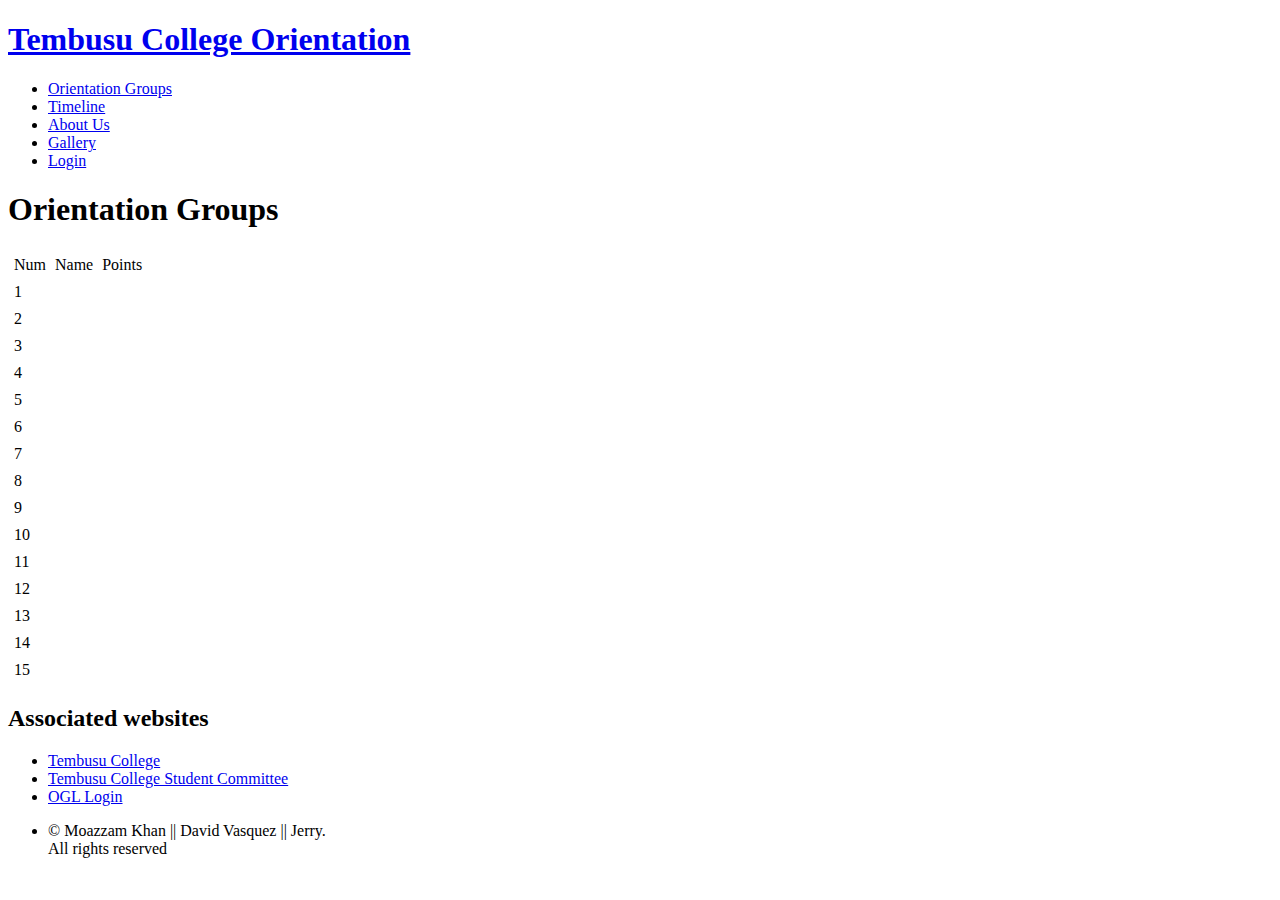
==== orientationGroups.html @ 6ecaa545 "Solved minor aesthetic issues" ====
<!DOCTYPE html>
<html>
<head>
		<title>Tembusu College Orientation</title>
		<meta http-equiv="content-type" content="text/html; charset=utf-8" />
		<meta name="description" content="" />
		<meta name="keywords" content="" />
		<!--[if lte IE 8]><script src="css/ie/html5shiv.js"></script><![endif]-->
		<script src="js/jquery.min.js"></script>
		<script src="js/jquery.dropotron.min.js"></script>
		<script src="js/skel.min.js"></script>
		<script src="js/skel-layers.min.js"></script>
		<script src="js/init.js"></script>
		<noscript>
			<link rel="stylesheet" href="css/skel.css" />
			<link rel="stylesheet" href="css/style.css" />
			<link rel="stylesheet" href="css/style-desktop.css" />
			<link rel="stylesheet" href="semantic-ui-1.0/semantic.css">
		</noscript>
		<!--[if lte IE 8]><link rel="stylesheet" href="css/ie/v8.css" /><![endif]-->
		<!--[if lte IE 9]><link rel="stylesheet" href="css/ie/v9.css" /><![endif]-->
	</head>
<body>

<div id="header-wrapper">
				<div class="container">

					<!-- Header -->
						<header id="header">
							<div class="inner">
							
								<!-- Logo -->
									<h1><a href="index.html" id="logo">Tembusu College Orientation</a></h1>
								
								<!-- Nav -->
									<nav id="nav">
										<ul>
											
											<li>
												<a href="orientationGroups.html">Orientation Groups</a></li>
											<li><a href="timeline.html">Timeline</a></li>
											<li><a href="aboutus.html">About Us</a></li>
											<li><a href="gallery.html">Gallery	</a></li>
										    <li><a href="login.html">Login</a></li>

										</ul>
									</nav>
							
							</div>
						</header>
				</li>
				<h1 id = "hello">Orientation Groups</h1>
				<table id = "table" cellspacing="3" cellpadding="3"<col width="20" />
                  <col width="300" />
				  <col width="298" />	</table>
<script> 

var table = "";
table += "<tr><td>Num</td><td>Name</td><td>Points</td></tr>"
for (var i = 1 ; i < 16; i++) {
	table += "<tr><td>" + i + "</td><td></td><td></td></tr>"
}
document.getElementById("table").innerHTML = table;


</script>
</ul>
</nav>
</div>
</header>
</div>
</div>
<!-- Footer Wrapper -->
			<div id="footer-wrapper">
				<footer id="footer" class="container">
					<div class="row">
						<div class="3u">
						
							<!-- Links -->
								<section>
									<h2>Associated websites
								</h2>
									<ul class="divided">
										<li><a href="http://tembusu.nus.edu.sg"> Tembusu College</a></li>
										<li><a href="http://www.tembusucsc.com">Tembusu College Student Committee</a></li>
										<li><a href = "login.html">OGL Login</a></li>
										
									</ul>
								</section>
						
						</div>
						
						<div class="6u">
						
							
							
						
						</div>
					</div>
					<div class="row">

						<div class="12u">
							<div id="copyright">
								<ul class="menu">
									<li>&copy; Moazzam Khan || David Vasquez || Jerry. <br>All rights reserved</li>
								</ul>
							</div>
						</div>
					</div>
				</footer>
			</div>

	</body>
</html>
---- css/style.css ----
@charset 'UTF-8';
@import url('http://fonts.googleapis.com/css?family=Open+Sans:400,400italic,700,800');
@import url('font-awesome.min.css');



/*********************************************************************************/
/* Basic                                                                         */
/*********************************************************************************/

	body
	{
		background: #003900 url('images/bg01.png');
	}

		body.is-loading *
		{
			-moz-transition: none !important;
			-webkit-transition: none !important;
			-o-transition: none !important;
			-ms-transition: none !important;
			transition: none !important;
			-moz-animation: none !important;
			-webkit-animation: none !important;	
			-o-animation: none !important;
			-ms-animation: none !important;
			animation: none !important;
		}
	
	body, input, select, textarea
	{
		font-family: 'Open Sans', sans-serif;
		color: #7b818c;
		font-weight: 400;
		size :"32";
	}
nav
{
	display:block;
}
	a
	{
		color: inherit;
		text-decoration: underline;
	}
	
		a:hover
		{
			text-decoration: none;
		}
	
	h1, h2, h3, h4, h5, h6
	{
		text-transform: uppercase;
		font-weight: 800;
		letter-spacing: 0.04em;
		color: #404248;
		margin: 0 0 1em 0;
	}
	
	h1 a, h2 a, h3 a, h4 a, h5 a, h6 a
	{
		color: inherit;
		text-decoration: none;
		outline: 0;
	}

	h2
	{
		font-size: 2em;
		margin: 0 0 1.5em 0;
		line-height: 1em;
	}
	
		h2.icon
		{
			line-height: 48px;
		}

			h2.icon:before
			{
				position: relative;
				top: 0.05em;
				margin-right: 0.5em;
				opacity: 0.25;
			}

	h3
	{
		font-size: 1.35em;
		margin-top: 2em;
	}

	b, strong
	{
		color: #404248;
		font-weight: 700;
	}
	ul {
    list-style-type: none;
    margin: 0;
    padding: 0;
}

	i, em
	{
		font-style: italic;
	}
	
	br.clear
	{
		clear: both;
	}

	sub
	{
		position: relative;
		top: 0.5em;
		font-size: 0.8em;
	}
	
	sup
	{
		position: relative;
		top: -0.5em;
		font-size: 0.8em;
	}
	
	hr
	{
		border: 0;
		border-top: solid 1px #ddd;
	}
	h5
	{
		color: white;
	}
	blockquote
	{
		border-left: solid 0.5em #ddd;
		padding: 1em 0 1em 2em;
		font-style: italic;
	}
		
	p, ul, ol, dl, table
	{
		margin-bottom: 2em;

	}

	.date
	{
		display: block;
		text-transform: uppercase;
		font-weight: 700;
		letter-spacing: 0.065em;
		font-size: 0.9em;
		color: #696969;
		margin: 0 0 0.25em 0;
	}
	
	/* Section/Article */
		#websites
		{
			display: block;
			width: 150%;
		}
		section,
		article
		{
			margin-bottom: 5em;
		}
		
		section > :last-child,
		article > :last-child
		{
			margin-bottom: 0;
		}

		section:last-child,
		article:last-child
		{
			margin-bottom: 0;
		}

		header
		{
			margin: 0 0 2em 0;
		}
		
			header h2, header h3
			{
				margin: 0 0 0.25em 0;
			}
			
			header p
			{
				display: block;
				text-transform: uppercase;
				font-weight: 700;
				letter-spacing: 0.065em;
				font-size: 0.9em;
				color: #696969;
				margin: 0;
			}

				header p strong
				{
					color: #404248;
					font-weight: 800;
				}

		
		
		header.major
		{
			border-bottom: solid 1px #dbdbdb;
			margin: 0 0 3em 0;
		}
		
			header.major:after
			{
				content: '';
				display: block;
				border-top: solid 1px #dbdbdb;
				height: 8px;
			}

			header.major h2, 
			header.major h3
			{
				margin: 0 0 1.2em 0;
			}

			header.major p
			{
				margin: 0 0 1.5em 0;
				position: relative;
				top: -1em;
			}
			/*Post Login Details*/
			.postLoginDetails
			{
				color: white;
			}
	/* iFrame*/
	#calendar 
	{
		margin: auto;
	}
	/* Forms */

		form
		{
		}
		
			form label
			{
				display: block;
				text-transform: uppercase;
				font-weight: 800;
				letter-spacing: 0.04em;
				color: #404248;
				margin: 0 0 1em 0;
				font-size: 0.8em;
			}
		
			form input[type="text"],
			form input[type="email"],
			form input[type="password"],
			form select,
			form textarea
			{
				-webkit-appearance: none;
				display: block;
				width: 100%;
				border-radius: 8px;
				border: solid 1px #eee;
			}

				form input[type="text"]:focus,
				form input[type="email"]:focus,
				form input[type="password"]:focus,
				form select:focus,
				form textarea:focus
				{
					box-shadow: 0 0 2px 1px #4091bf;
				}

			form input[type="text"],
			form input[type="email"],
			form input[type="password"],
			form select
			{
				line-height: 3em;
				padding: 0 1em;
			}
				
			form textarea
			{
				min-height: 9em;
				padding: 1em;
			}

			form .formerize-placeholder
			{
				color: #555 !important;
			}

			form ::-webkit-input-placeholder
			{
				color: #555 !important;
			}

			form :-moz-placeholder
			{
				color: #555 !important;
			}

			form ::-moz-placeholder
			{
				color: #555 !important;
			}

			form :-ms-input-placeholder
			{
				color: #555 !important;
			}

			form ::-moz-focus-inner
			{
				border: 0;
			}
			
	/* Tables */
	
		table
		{
			width: 100%;
		}
		
			table.default
			{
				width: 100%;
			}

				table.default tr
				{
					border-top: solid 1px #eee;
				}

					table.default tr:first-child
					{
						border-top: 0;
					}
			
				table.default td
				{
					padding: 0.5em 1em 0.5em 1em;
				}
				
				table.default th
				{
					text-align: left;
					padding: 0.5em 1em 0.5em 1em;
					text-transform: uppercase;
					font-weight: 800;
					letter-spacing: 0.04em;
					margin: 0 0 1em 0;
					font-size: 0.8em;
				}
			
				table.default thead
				{
					background: #404248;
					color: #fff;
				}
				
				table.default tfoot
				{
				}
				
				table.default tbody
				{
				}

	/* Image */
		#picHome
		{
			image-orientation: 90deg;
		}
		#cscImage
		{
			display: block;
			margin: auto;
			border-radius: 25px;
		}
		#photoDesc
		{
			display: block;
			margin: auto;
			margin-left: 30%;
		}
			#nameCsc
		{
			display: block;
			margin-right: 20%;
			margin-left: 20%;
		}
		.image
		{
			position: relative;
			display: inline-block;
		}
		
			.image img
			{
				display: block;
				width: 100%;
				border-radius: 8px;
			}
			
			/* 
				Adds a grain-y overlay to your images. Delete this entire rule if
				that's not something you want.
			*/
			.image:before
			{
				content: '';
				display: block;
				position: absolute;
				left: 0;
				top: 0;
				background: url('images/bg01.png');
				width: 100%;
				height: 100%;
				opacity: 0.75;
			}

			.image.fit
			{
				display: block;
				width: 100%;
			}
			
			.image.featured
			{
				display: block;
				width: 100%;
				height: 60%
				margin: 0 0 2.5em 0;
			}
			
			.image.left
			{
				float: left;
				margin: 0 2em 2em 0;
			}
			
			.image.centered
			{
				display: block;
				margin: 0 0 2.5em 0;
			}

				.image.centered img
				{
					margin: 0 auto;
					width: auto;
				}

	/* Button */

		input[type="button"],
		input[type="submit"],
		input[type="reset"],
		.button
		{
			-webkit-appearance: none;
			position: relative;
			display: inline-block;
			background-color: #4091bf;
			background-image: -moz-linear-gradient(top, rgba(0,0,0,0), rgba(0,0,0,0.2)), url('images/bg02.png');
			background-image: -webkit-linear-gradient(top, rgba(0,0,0,0), rgba(0,0,0,0.2)), url('images/bg02.png');
			background-image: -o-linear-gradient(top, rgba(0,0,0,0), rgba(0,0,0,0.2)), url('images/bg02.png');
			background-image: -ms-linear-gradient(top, rgba(0,0,0,0), rgba(0,0,0,0.2)), url('images/bg02.png');
			background-image: linear-gradient(top, rgba(0,0,0,0), rgba(0,0,0,0.2)), url('images/bg02.png');
			border-radius: 8px;
			box-shadow: inset 0px 0px 0px 1px rgba(0,0,0,0.35), inset 0px 2px 1px 0px rgba(255,255,255,0.35);
			text-shadow: -1px -1px 0 rgba(0,0,0,0.5);
			color: #fff !important;
			text-decoration: none;
			text-transform: uppercase;
			font-weight: 800;
			font-size: 0.95em;
			letter-spacing: 0.075em;
			padding: 1em 2em;
			outline: 0;
			border: 0;
			white-space: nowrap;
			cursor: pointer;
			
			-moz-transition: background-color 0.2s ease-in-out;
			-webkit-transition: background-color 0.2s ease-in-out;
			-o-transition: background-color 0.2s ease-in-out;
			-ms-transition: background-color 0.2s ease-in-out;
			transition: background-color 0.2s ease-in-out;
		}
		
			input[type="button"]:hover,
			input[type="submit"]:hover,
			input[type="reset"]:hover,
			.button:hover
			{
				background-color: #50a1cf;
			}
		
			input[type="button"]:active,
			input[type="submit"]:active,
			input[type="reset"]:active,
			.button:active
			{
				background-color: #3081af;
			}
			
			.button.icon
			{
			}
			
				.button.icon:before
				{
					opacity: 0.5;
					margin-right: 0.5em;
					position: relative;
					top: 0.05em;
				}
			
			input[type="button"].medium,
			input[type="submit"].medium,
			input[type="reset"].medium,
			.button.medium
			{
				font-size: 1.25em;
				padding: 1em 2.25em;
			}

			input[type="button"].big,
			input[type="submit"].big,
			input[type="reset"].big,
			.button.big
			{
				font-size: 1.5em;
				padding: 1em 2.25em;
			}

			input[type="button"].alt,
			input[type="submit"].alt,
			input[type="reset"].alt,
			.button.alt
			{
				background-color: #464a52;
			}

				input[type="button"].alt:hover,
				input[type="submit"].alt:hover,
				input[type="reset"].alt:hover,
				.button.alt:hover
				{
					background-color: #565a62;
				}

				input[type="button"].alt:active,
				input[type="submit"].alt:active,
				input[type="reset"].alt:active,
				.button.alt:active
				{
					background-color: #363a42;
				}

	/* List */

		dl.contact
		{
		}
		
			dl.contact dt
			{
				display: block;
				text-transform: uppercase;
				font-weight: 700;
				letter-spacing: 0.065em;
				font-size: 0.9em;
				color: #696969;
				float: left;
				width: 6em;
			}
			
			dl.contact dd
			{
				margin: 0 0 1em 6em;
			}

		ul
		{
			padding-left: 3px;
			padding-right: 3px;
		}
		li
		{
			padding-left: 3px;
			padding-right: 3px;
		}

			ul.default
			{
				list-style: disc;
				padding-left: 1em;
				padding-right: 2px;
			}
			
				ul.default li
				{
					padding-left: 0.5em;
				}		

			ul.actions
			{
			}

				ul.actions li
				{
					display: inline-block;
					padding: 0 0 0 0.25em;
					margin: 0 0 0 0.25em;
				}
				
		

		ol
		{
		}	

			ol.default
			{
				list-style: decimal;
				padding-left: 1.25em;
			}

				ol.default li
				{
					padding-left: 0.25em;
				}

	/* Box */

		.box
		{
		}
		
			.box.excerpt
			{
				position: relative;
				overflow: hidden;
			}

				.box.excerpt header
				{
					margin: 0 0 1em 0;
				}

				.box.excerpt .image
				{
					margin-bottom: 0;
				}

				.box.excerpt p
				{
					margin-bottom: 0;
				}

			.box.feature1
			{
				text-align: center;
			}
			
				.box.feature1 header.first
				{
				}
			
					.box.feature1 header.first h2
					{
						font-size: 2.5em;
					}
					
					.box.feature1 header.first p
					{
						font-size: 1.2em;
					}
					
				.box.feature1 header.second
				{
					position: relative;
					display: inline-block;
					text-align: left;
					margin: 0 auto;
					white-space: nowrap;
					left: 24px;
				}

					.box.feature1 header.second p
					{
						line-height: 1em;
					}
				
					.box.feature1 header.second:before
					{
						font-size: 48px;
						position: absolute;
						right: 100%;
						margin-right: 18px;
						opacity: 0.5;
						bottom: -4px;
					}
					
			.box.feature2
			{
				text-align: center;
			}
			
			.box.article-list
			{
			}
			
				.box.article-list article
				{
					border-bottom: solid 1px #dbdbdb;
					margin: 0 0 2.75em 0;
					padding: 0 0 2.75em 0;
				}

				.box.article-list article:last-child
				{
					border-bottom: 0;
					margin-bottom: 0;
					padding-bottom: 0;
				}

/*********************************************************************************/
/* Icons                                                                         */
/*********************************************************************************/

	.icon {
		text-decoration: none;
	}

		.icon:before {
			display: inline-block;
			font-family: FontAwesome;
			font-size: 1.25em;
			text-decoration: none;
			font-style: normal;
			font-weight: normal;
			line-height: 1;
			-webkit-font-smoothing:antialiased;
			-moz-osx-font-smoothing:grayscale;
		}
		
		.icon > .label {
			display: none;
		}

/*********************************************************************************/
/* Banner                                                                        */
/*********************************************************************************/

	#banner
	{
		text-align: center;

	}
	#mainPic 
	{
		opacity: 0.8;
		display: block;
		margin: 0 auto;
		border-radius: 25px;
		border: 9px solid #404248;
	}
	
		#banner h2
		{
			border: solid 1px rgba(255,255,255,0.25);
			border-left: 0;
			border-right: 0;
			color: #fff;
			color: rgba(255,255,255,0.75);
			font-size: 2.35em;
			font-weight: 700;
			line-height: 1.3em;
			margin: 0 0 1.5em 0;
		}
		
			#banner h2 strong
			{
				font-weight: 800;
				color: inherit;
			}
		
			#banner h2:before
			{
				content: '';
				display: block;
				border-top: solid 1px;
				border-color: #888;
				border-color: rgba(255,255,255,0.25);
				margin: 10px 0 1.25em 0;
			}

			#banner h2:after
			{
				content: '';
				display: block;
				border-bottom: solid 1px;
				border-color: #888;
				border-color: rgba(255,255,255,0.25);
				margin: 1.25em 0 10px 0;
			}

		#banner p
		{
			text-transform: uppercase;
			color: #fff;
			color: rgba(255,255,255,0.75);
			font-size: 1.5em;
			font-weight: 700;
			line-height: 1.3em;
			letter-spacing: 0.04em;
		}

/*********************************************************************************/
/* Wrappers                                                                      */
/*********************************************************************************/

	#header-wrapper
	{
		background: url('images/bg01.png'), url('../images/header.jpg');
		background-position: top left, center center;
		background-size: auto, cover;
	}
	
	#banner-wrapper
	{
	}
	
	#main-wrapper
	{
		background: #fff;
	}

	#footer-wrapper
	{
		
		background: url('images/bg01.png'), url('../images/header.jpg');
		color: black	;
		position: relative;
		background-image:		-moz-linear-gradient(top, rgba(0,0,0,0), rgba(0,0,0,0.5)),		url('images/bg03.png'),		url('images/bg02.png');
		background-image:		-webkit-linear-gradient(top, rgba(0,0,0,0), rgba(0,0,0,0.5)),	url('images/bg03.png'),		url('images/bg02.png');
		background-image:		-o-linear-gradient(top, rgba(0,0,0,0), rgba(0,0,0,0.5)),		url('images/bg03.png'),		url('images/bg02.png');
		background-image:		-ms-linear-gradient(top, rgba(0,0,0,0), rgba(0,0,0,0.5)),		url('images/bg03.png'),		url('images/bg02.png');
		background-image:		linear-gradient(top, rgba(0,0,0,0), rgba(0,0,0,0.5)),			url('images/bg03.png'),		url('images/bg02.png');
		background-repeat:		repeat-x,														no-repeat,					repeat;
		background-size:		100% 100%,														100% 15em,					auto auto;
		background-position:	top left,														top center,					top left;

	}

	.wrapper
	{
	}

		.wrapper > .inner
		{
			position: relative;
			z-index: 2;
		}

		.wrapper.style1
		{
			position: relative;
			text-shadow: 1px 1px 0 #fff;
			background-color:		#fff;
			background-image:		url('images/bg03.png'),		url('images/bg04.png'),		url('images/bg02.png');
			background-repeat:		no-repeat,					no-repeat,					repeat;
			background-size:		100% 15em,					100% 15em,					auto auto;
			background-position:	top center,					bottom center,				top left;
		}
	
		.wrapper.style2
		{
		}
	
		.wrapper.style3
		{
			position: relative;
			text-shadow: 1px 1px 0 #fff;
			background-color:		#fff;
			background-image:		url('images/bg03.png'),		url('images/bg02.png');
			background-repeat:		no-repeat,					repeat;
			background-size:		100% 15em,					auto auto;
			background-position:	top center,					top left;
		}
	
/*********************************************************************************/
/* Header                                                                        */
/*********************************************************************************/

	#header
	{
		margin-bottom: 0;
	}

	
/*********************************************************************************/
/* Footer                                                                        */
/*********************************************************************************/

	#footer
	{
		margin-bottom: 0;
		text-shadow: -1px -1px 0 rgba(0,0,0,0.5);
		position: relative;
		z-index: 2;
	}
	
		#footer h2
		{
			font-size: 1.35em;
			color: black;
		}

		#footer strong
		{
			color: #fff;
		}

		#footer a
		{
			color: black;
		}

		#footer .button.alt
		{
			box-shadow: inset 0px 0px 0px 1px rgba(0,0,0,0.75), inset 0px 2px 1px 0px rgba(255,255,255,0.25);
		}

		#footer ul.divided li,
		#footer ul.menu li
		{
			border-color: #444;
			border-color: rgba(255,255,255,0.075);
		}

			#footer ul.divided li a
			{
				text-decoration: none;
			}

		#footer ul.menu
		{
			margin: 0;
		}
		
		

	#copyright
	{

		text-align: right;
		
	}
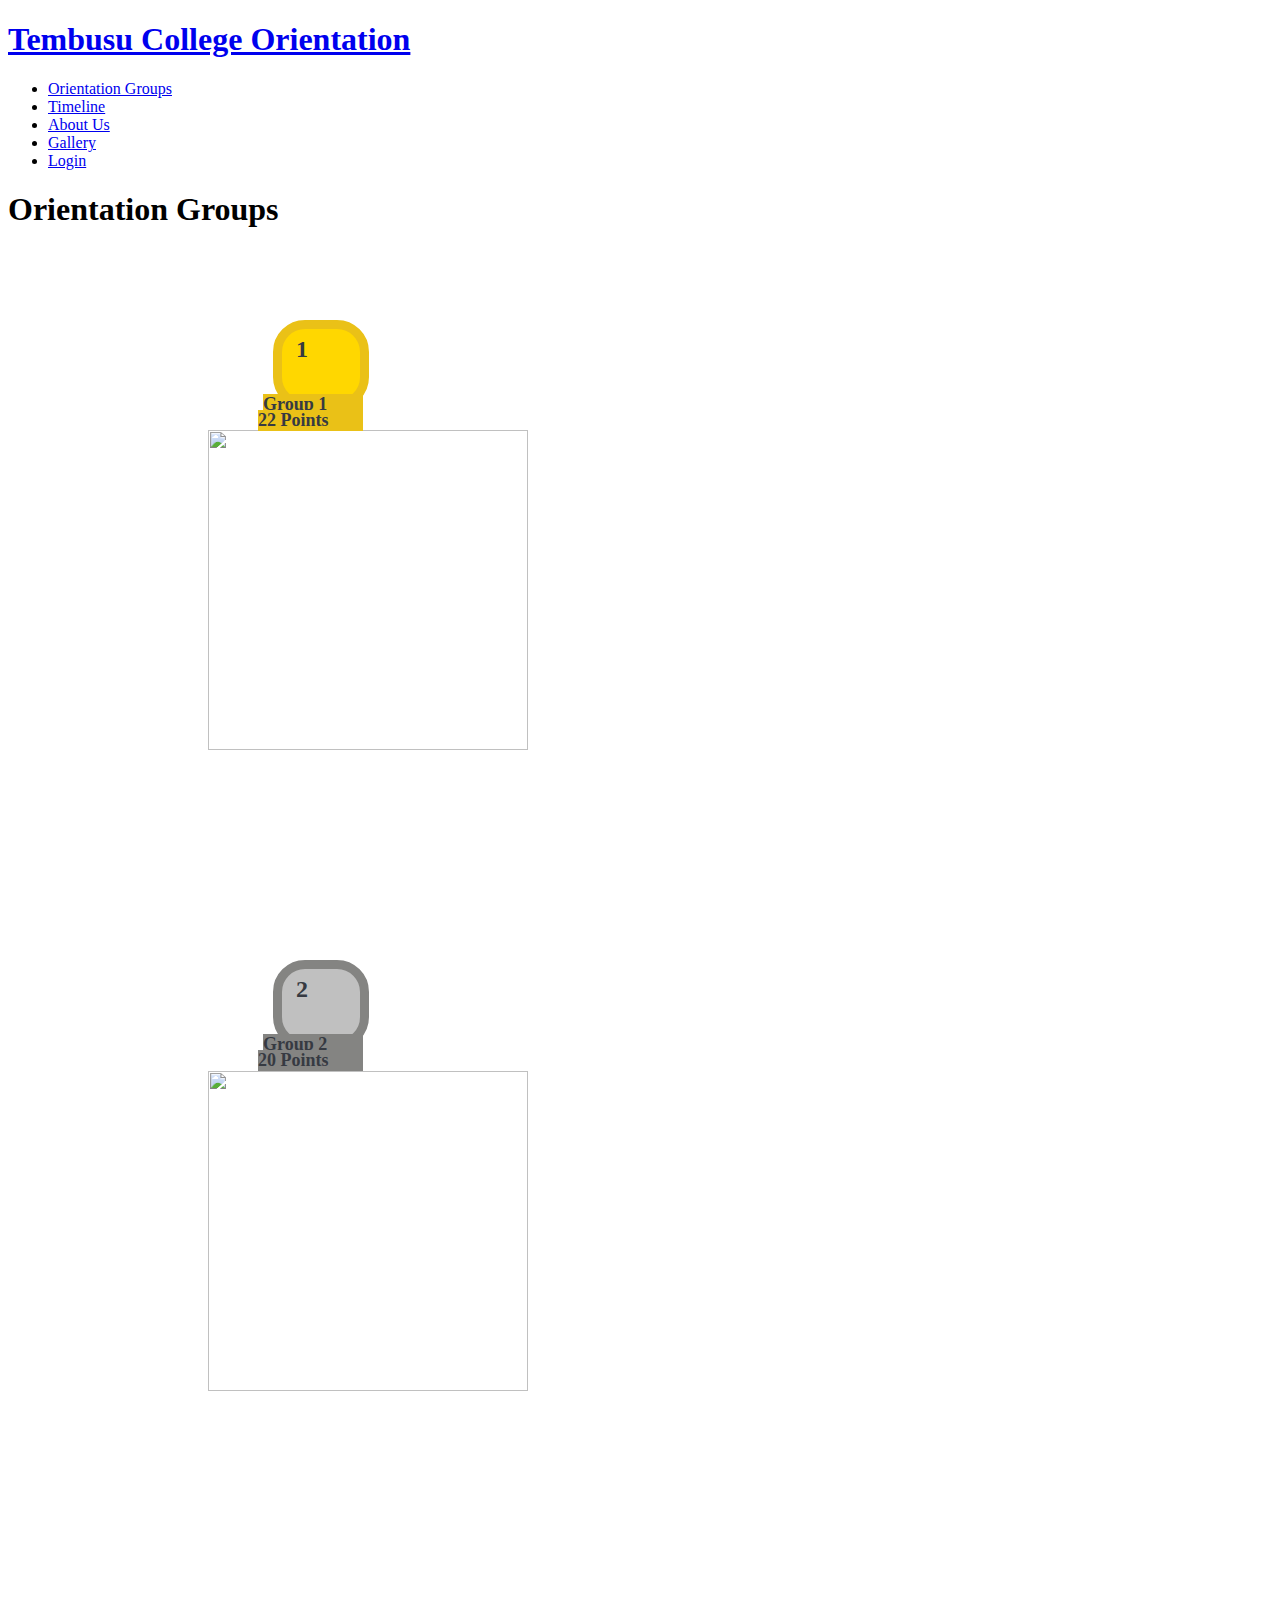
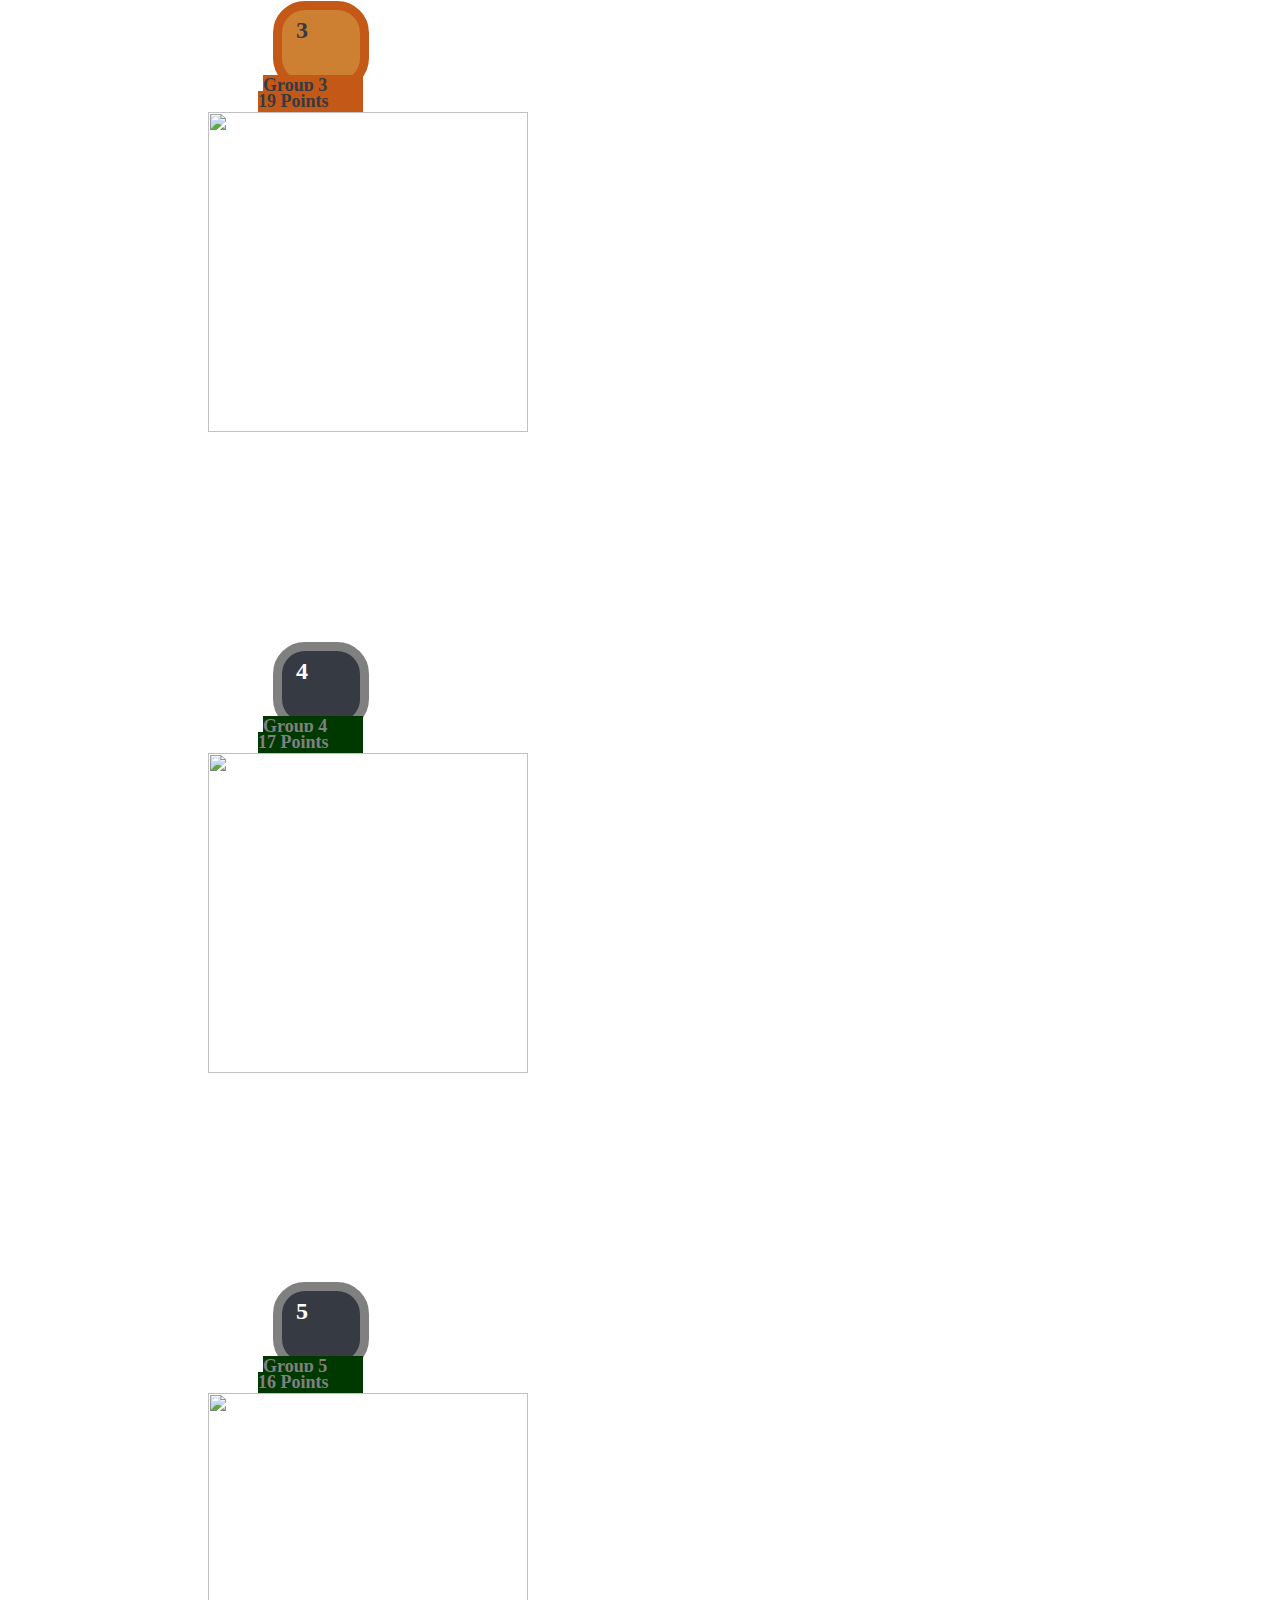
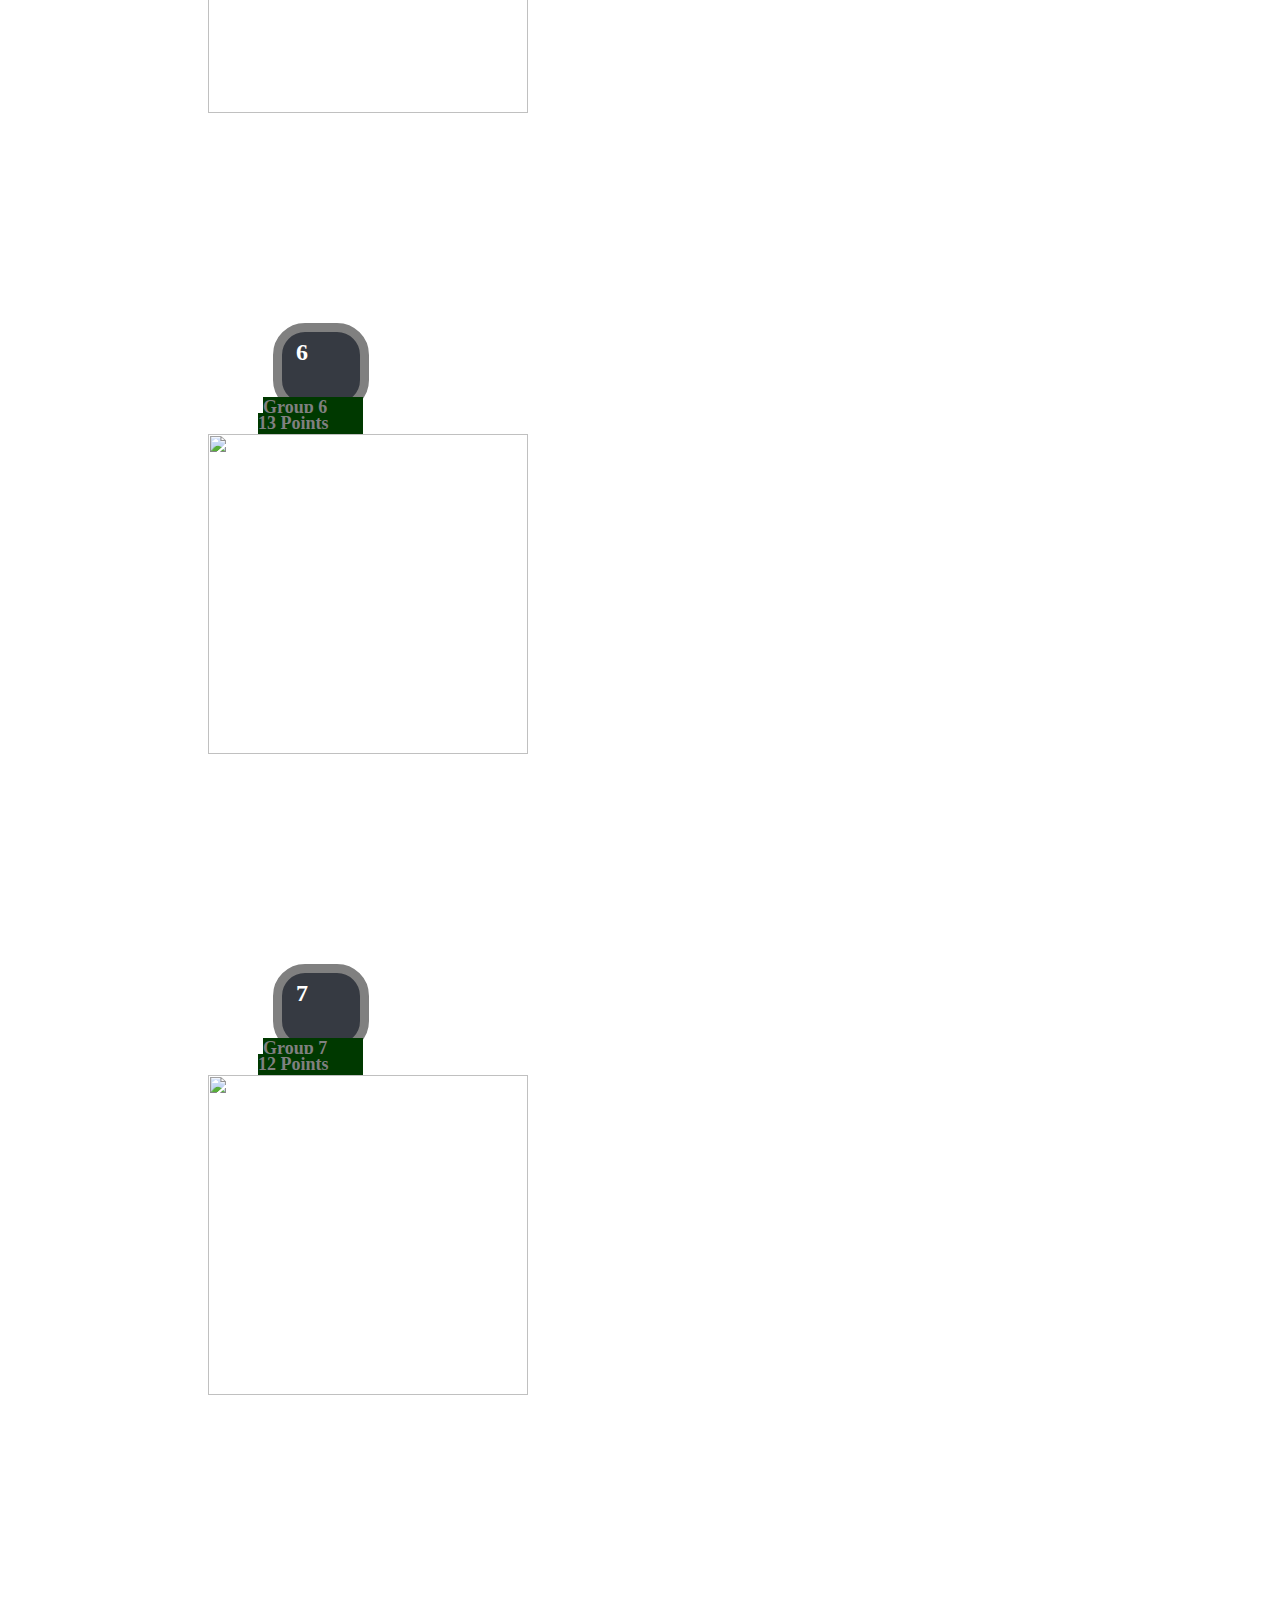
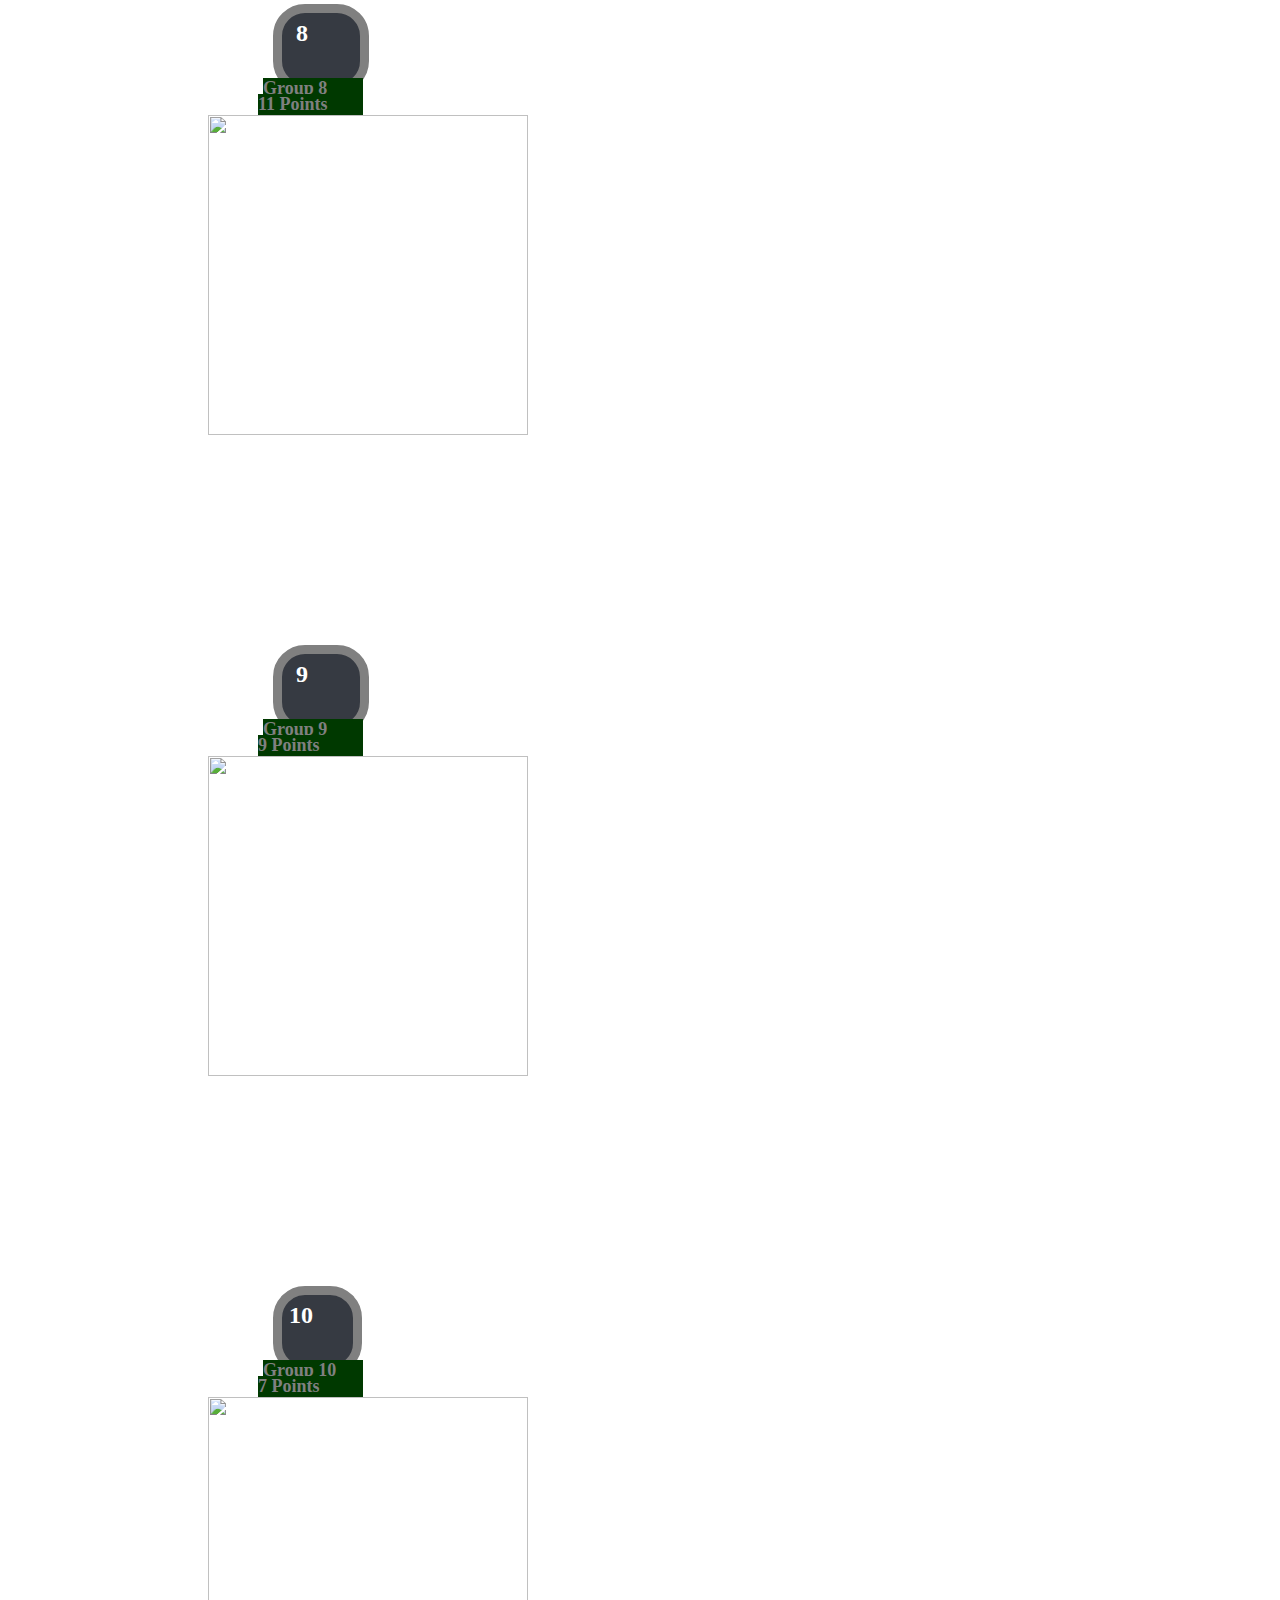
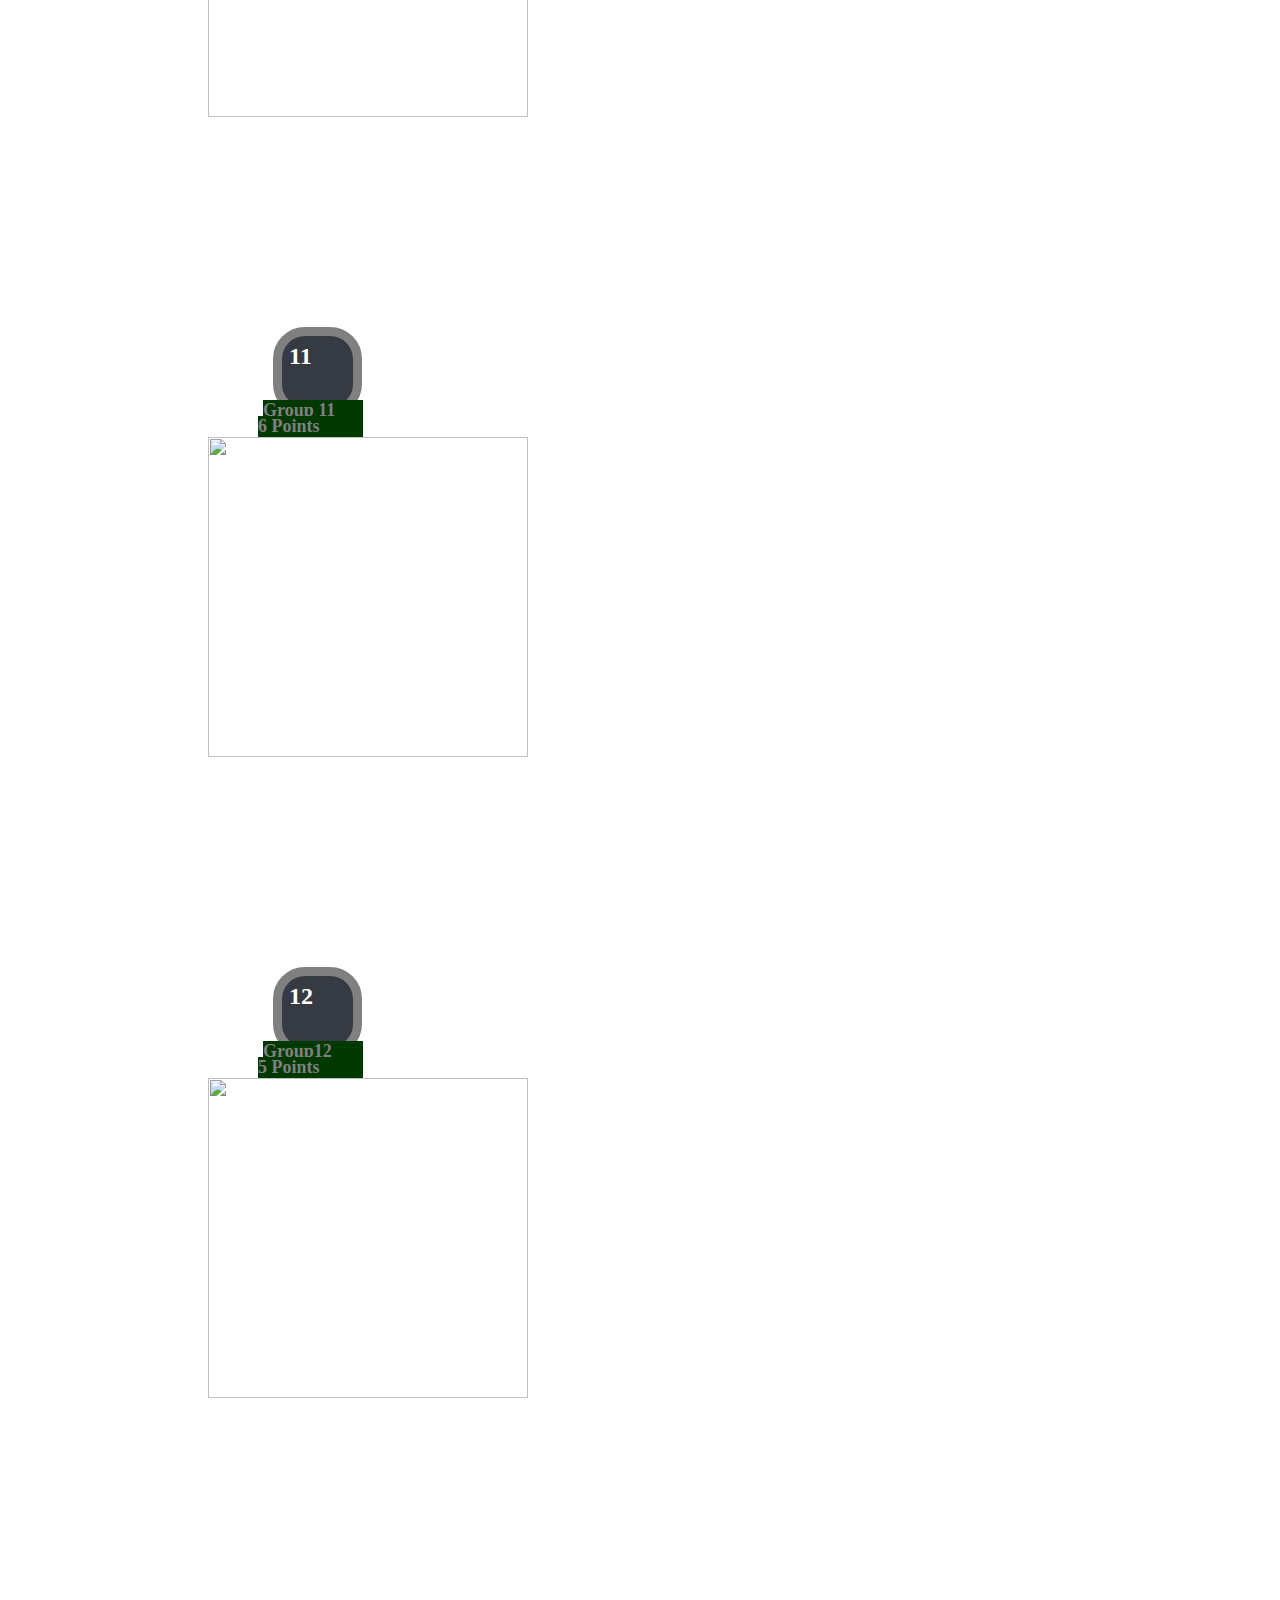
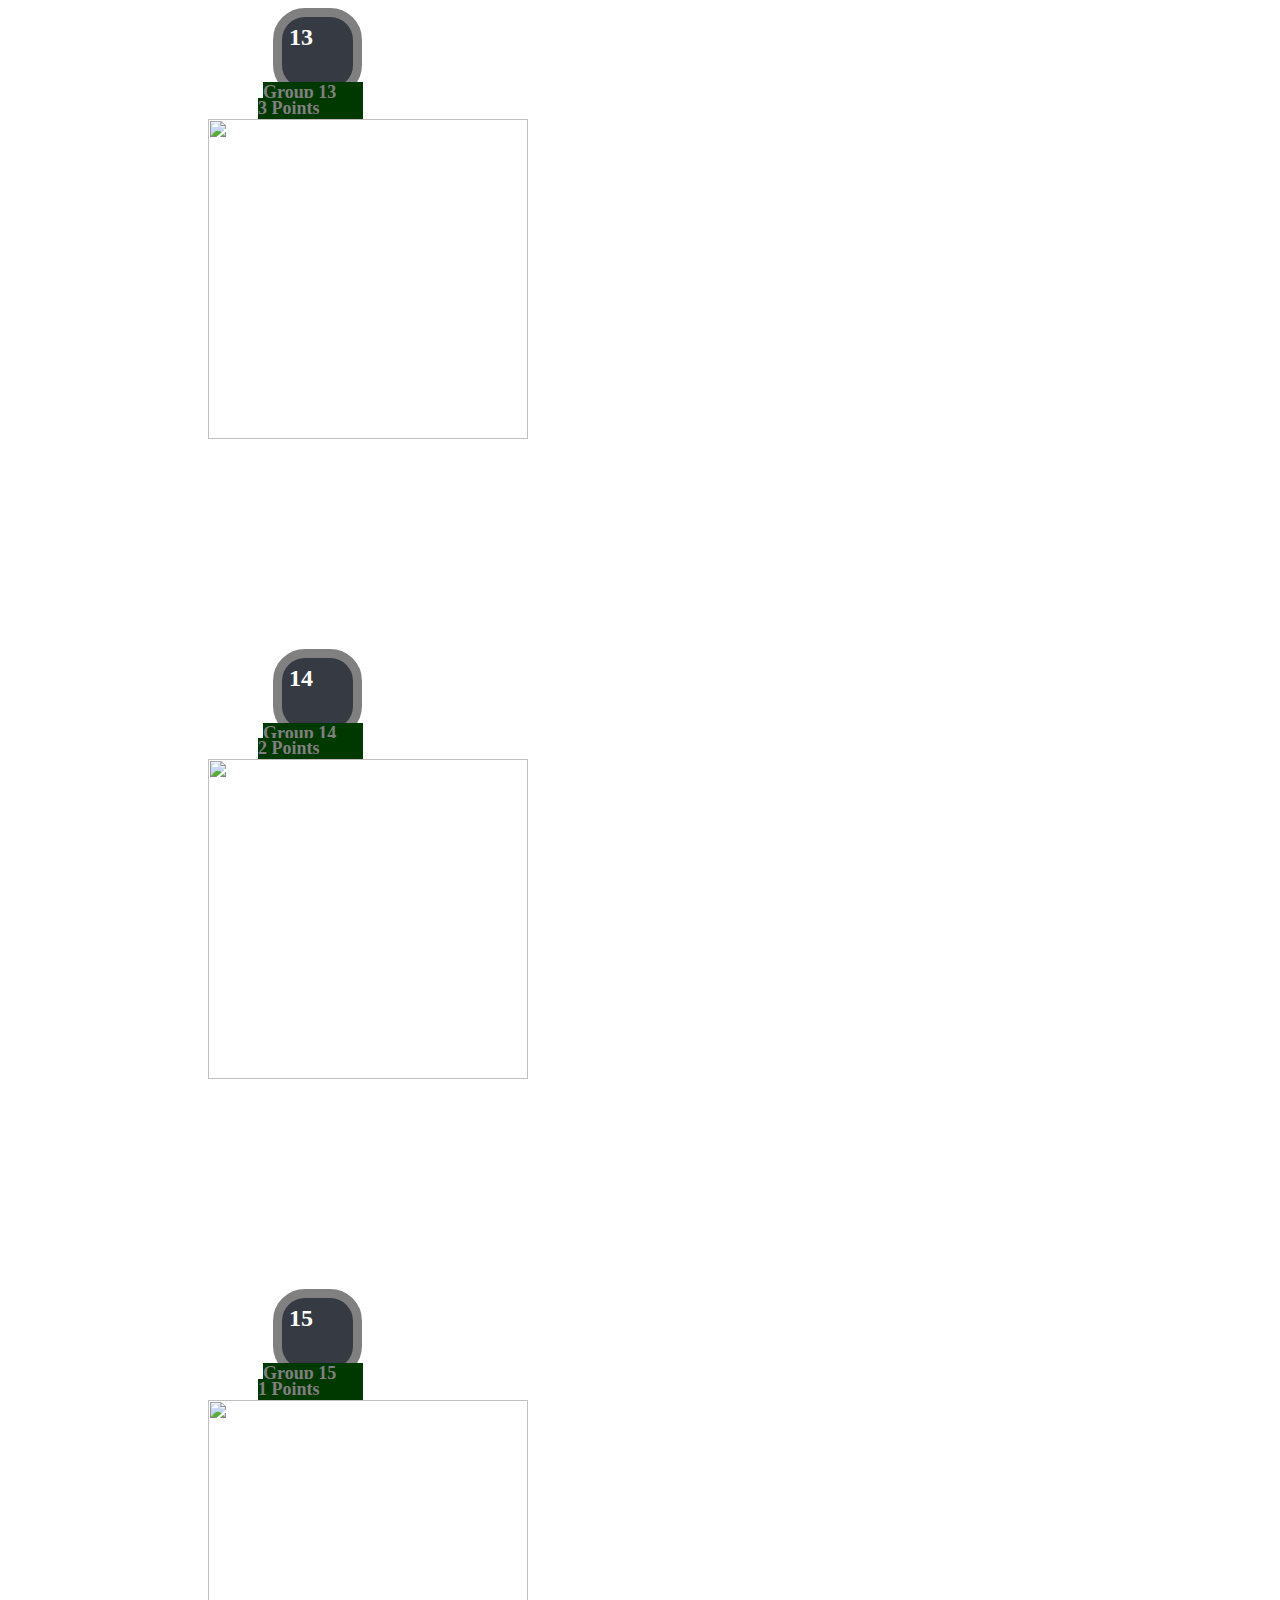
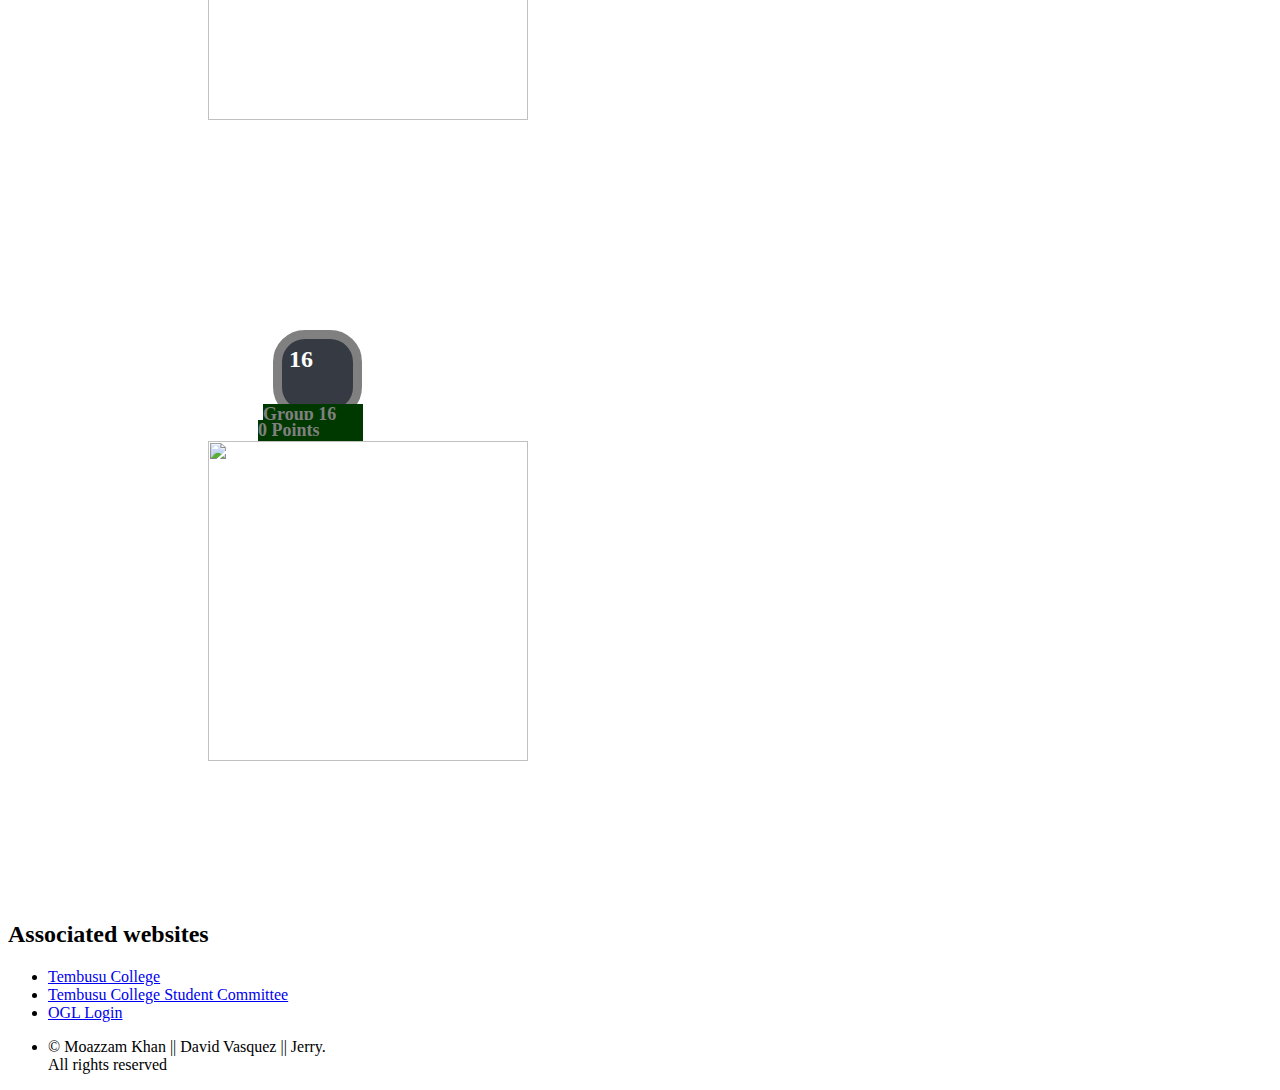
==== commit 385bc0b0: "Update orientationGroups.html" ====
--- a/orientationGroups.html
+++ b/orientationGroups.html
@@ -19,8 +19,63 @@
 		</noscript>
 		<!--[if lte IE 8]><link rel="stylesheet" href="css/ie/v8.css" /><![endif]-->
 		<!--[if lte IE 9]><link rel="stylesheet" href="css/ie/v9.css" /><![endif]-->
+		<style>
+		h2.rank{
+		color:white;width:64px;height:64px;border:9px solid #808080;background:#363a42;border-radius:32px;padding-left:14px;padding-top:7px;position:relative;left:265px;top:50px;
+		}
+		h2.name{
+		color:#808080;font-size:18px;width:100px;background:#003900;position:relative;left:255px;top:15px;z-index:3;
+		}
+		h2.points{
+		color:#808080;font-size:18px;width:105px;background:#003900;position:relative;left:250px;top:-5px;z-index:3;
+		}
+		img.groups{
+		width:320px;height:320px;border:60px solid transparent;border-radius:25px;position:relative;left:140px;top:-80px;
+		}
+		</style>
+		<script>
+		
+		var points = [22,20,19,17,16,13,12,11,9,7,6,5,3,2,1,0,"Group 1","Group 2","Group 3","Group 4","Group 5","Group 6","Group 7","Group 8","Group 9","Group 10","Group 11","Group12","Group 13","Group 14","Group 15","Group 16","images/group1.jpg","images/group2.jpg","images/group3.jpg","images/group4.jpg","images/group5.jpg","images/group6.jpg","images/group7.jpg","images/group8.jpg","images/group9.jpg","images/group10.jpg","images/group11.jpg","images/group12.jpg","images/group13.jpg","images/group14.jpg","images/group15.jpg","images/group16.jpg"];
+		function sort(points) {
+var j=0;
+for (i=0;i<15;i++) {
+j=i+1;
+while (points[j-1]<points[j] && j>0) {
+var temp=points[j];points[j]=points[j-1];points[j-1]=temp;
+var temp=points[j+16];points[j+16]=points[j+15];points[j+15]=temp;
+var temp=points[j+32];points[j+32]=points[j+31];points[j+31]=temp;
+j--;
+}
+}
+for (i=0;i<48;i++) {
+document.getElementById(i).src = points[i];
+}
+}
+	function big(x,c) {
+	x.onclick = function () {x.style.border = "0px solid";x.style.top = "-30px";sort(points);};
+	if (c==1) {
+	x.style.border = "50px solid #EAC117";
+	}
+	else if (c==2) {
+	x.style.border = "50px solid #848482";
+	}
+	else if (c==3) {
+	x.style.border = "50px solid #C35817";
+	}
+	else {
+	x.style.border = "50px solid #003900";
+	}
+	timer=setInterval(function () {x.style.border = "0px solid";x.style.top = "-30px";}, 1000);
+}
+function normal(x) {
+	clearInterval(timer);
+	x.style.border = "50px solid transparent";
+	x.style.top = "-80px";
+	}
+</script>
+
 	</head>
-<body>
+<body onload="sort(points)">
 
 <div id="header-wrapper">
 				<div class="container">
@@ -53,17 +108,73 @@
 				<table id = "table" cellspacing="3" cellpadding="3"<col width="20" />
                   <col width="300" />
 				  <col width="298" />	</table>
-<script> 
-
-var table = "";
-table += "<tr><td>Num</td><td>Name</td><td>Points</td></tr>"
-for (var i = 1 ; i < 16; i++) {
-	table += "<tr><td>" + i + "</td><td></td><td></td></tr>"
-}
-document.getElementById("table").innerHTML = table;
-
-
-</script>
+
+<div class="inner">
+<h2 class="rank" style="color:#363a42;background:#FFD700;border:9px solid #EAC117">1</h2>
+<h2 class="name" style="color:#363a42;background:#EAC117" id="16"><script> document.write(points[16]); </script></h2>
+<h2 class="points" style="color:#363a42;background:#EAC117" id="0"><script> document.write(points[0] + " Points"); </script></h2>
+<img onmouseover="big(this,1)" onmouseout="normal(this)" class="groups" src="images/group1.jpg" id="32">
+<h2 class="rank" style="color:#363a42;background:#C0C0C0;border:9px solid #848482">2</h2>
+<h2 class="name" style="color:#363a42;background:#848482" id="17"><script> document.write(points[17]); </script></h2>
+<h2 class="points" style="color:#363a42;background:#848482" id="1"><script> document.write(points[1] + " Points"); </script></h2>
+<img onmouseover="big(this,2)" onmouseout="normal(this)" class="groups" src="images/group2.jpg" id="33">
+<h2 class="rank" style="color:#363a42;background:#CD7F32;border:9px solid #C35817">3</h2>
+<h2 class="name" style="color:#363a42;background:#C35817" id="18"><script> document.write(points[18]); </script></h2>
+<h2 class="points" style="color:#363a42;background:#C35817" id="2"><script> document.write(points[2] + " Points"); </script></h2>
+<img onmouseover="big(this,3)" onmouseout="normal(this)" class="groups" src="images/group3.jpg" id="34">
+<h2 class="rank">4</h2>
+<h2 class="name"  id="19"><script> document.write(points[19]); </script></h2>
+<h2 class="points"  id="3"><script> document.write(points[3] + " Points"); </script></h2>
+<img onmouseover="big(this,0)" onmouseout="normal(this)" class="groups" src="images/group4.jpg" id="35">
+<h2 class="rank">5</h2>
+<h2 class="name" id="20"><script> document.write(points[20]); </script></h2>
+<h2 class="points" id="4"><script> document.write(points[4] + " Points"); </script></h2>
+<img onmouseover="big(this,0)" onmouseout="normal(this)" class="groups" src="images/group5.jpg" id="36">
+<h2 class="rank">6</h2>
+<h2 class="name" id="21"><script> document.write(points[21]); </script></h2>
+<h2 class="points" id="5"><script> document.write(points[5] + " Points"); </script></h2>
+<img onmouseover="big(this,0)" onmouseout="normal(this)" class="groups" src="images/group6.jpg" id="37">
+<h2 class="rank">7</h2>
+<h2 class="name" id="22"><script> document.write(points[22]); </script></h2>
+<h2 class="points" id="6"><script> document.write(points[6] + " Points"); </script></h2>
+<img onmouseover="big(this,0)" onmouseout="normal(this)" class="groups" src="images/group7.jpg" id="38">
+<h2 class="rank">8</h2>
+<h2 class="name" id="23"><script> document.write(points[23]); </script></h2>
+<h2 class="points" id="7"><script> document.write(points[7] + " Points"); </script></h2>
+<img onmouseover="big(this,0)" onmouseout="normal(this)" class="groups" src="images/group8.jpg" id="39">
+<h2 class="rank">9</h2>
+<h2 class="name" id="24"><script> document.write(points[24]); </script></h2>
+<h2 class="points" id="8"><script> document.write(points[8] + " Points"); </script></h2>
+<img onmouseover="big(this,0)" onmouseout="normal(this)" class="groups" src="images/group9.jpg" id="40">
+<h2 class="rank" style="padding-left:7px">10</h2>
+<h2 class="name" id="25"><script> document.write(points[25]); </script></h2>
+<h2 class="points" id="9"><script> document.write(points[9] + " Points"); </script></h2>
+<img onmouseover="big(this,0)" onmouseout="normal(this)" class="groups" src="images/group10.jpg" id="41">
+<h2 class="rank" style="padding-left:7px">11</h2>
+<h2 class="name" id="26"><script> document.write(points[26]); </script></h2>
+<h2 class="points" id="10"><script> document.write(points[10] + " Points"); </script></h2>
+<img onmouseover="big(this,0)" onmouseout="normal(this)" class="groups" src="images/group11.jpg" id="42">
+<h2 class="rank" style="padding-left:7px">12</h2>
+<h2 class="name" id="27"><script> document.write(points[27]); </script></h2>
+<h2 class="points" id="11"><script> document.write(points[11] + " Points"); </script></h2>
+<img onmouseover="big(this,0)" onmouseout="normal(this)" class="groups" src="images/group12.jpg" id="43">
+<h2 class="rank" style="padding-left:7px">13</h2>
+<h2 class="name" id="28"><script> document.write(points[28]); </script></h2>
+<h2 class="points" id="12"><script> document.write(points[12] + " Points"); </script></h2>
+<img onmouseover="big(this,0)" onmouseout="normal(this)" class="groups" src="images/group13.jpg" id="44">
+<h2 class="rank" style="padding-left:7px">14</h2>
+<h2 class="name" id="29"><script> document.write(points[29]); </script></h2>
+<h2 class="points" id="13"><script> document.write(points[13] + " Points"); </script></h2>
+<img onmouseover="big(this,0)" onmouseout="normal(this)" class="groups" src="images/group14.jpg" id="45">
+<h2 class="rank" style="padding-left:7px">15</h2>
+<h2 class="name" id="30"><script> document.write(points[30]); </script></h2>
+<h2 class="points" id="14"><script> document.write(points[14] + " Points"); </script></h2>
+<img onmouseover="big(this,0)" onmouseout="normal(this)" class="groups" src="images/group15.jpg" id="46">
+<h2 class="rank" style="padding-left:7px">16</h2>
+<h2 class="name" id="31"><script> document.write(points[31]); </script></h2>
+<h2 class="points" id="15"><script> document.write(points[15] + " Points"); </script></h2>
+<img onmouseover="big(this,0)" onmouseout="normal(this)" class="groups" src="images/group16.jpg" id="47">
+</div>
 </ul>
 </nav>
 </div>
